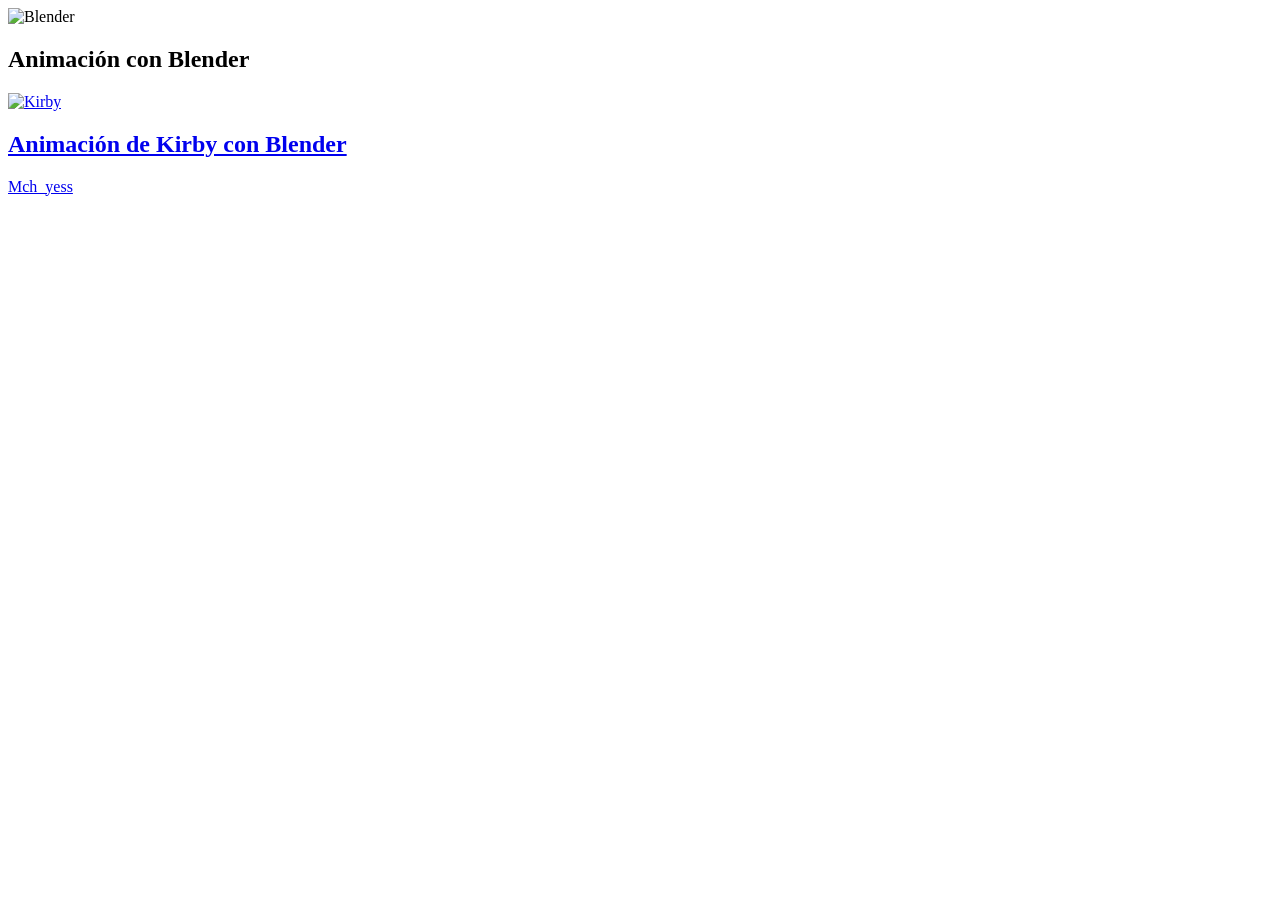
==== index.html @ 567f41e0 "Add files via upload" ====
<!DOCTYPE html>
<html lang="es">

<head>
    <meta charset="UTF-8">
    <meta name="viewport" content="width=device-width, initial-scale=1.0">
    <title>Blender</title>

    <!-- Fuente -->
    <link href="https://fonts.googleapis.com/css2?family=Poppins:wght@600;700&display=swap" rel="stylesheet">

    <!-- CSS -->
    <link rel="stylesheet" href="CSS/estilo.css">

    <!-- Iconos -->
    <link rel="stylesheet" href="https://cdnjs.cloudflare.com/ajax/libs/font-awesome/6.6.0/css/all.min.css">
</head>

<body>

    <section class="hero">

        <!-- Logo -->
        <div class="logo">
            <img src="img/blender.webp" alt="Blender">
            <h1>Animación con Blender</h1>
        </div>

        <div class="contenedor">

            <a href="modelos.html" class="card-link">

                <div class="card">

                    <!-- Imagen de Kirby -->
                    <img src="img/Kirby_Nintendo.png" alt="Kirby" class="kirby-img">

                    <h2>Animación de Kirby con Blender</h2>

                    <div class="linea"></div>

                    <p>Mch_yess</p>

                </div>

            </a>

        </div>

    </section>

</body>

</html>
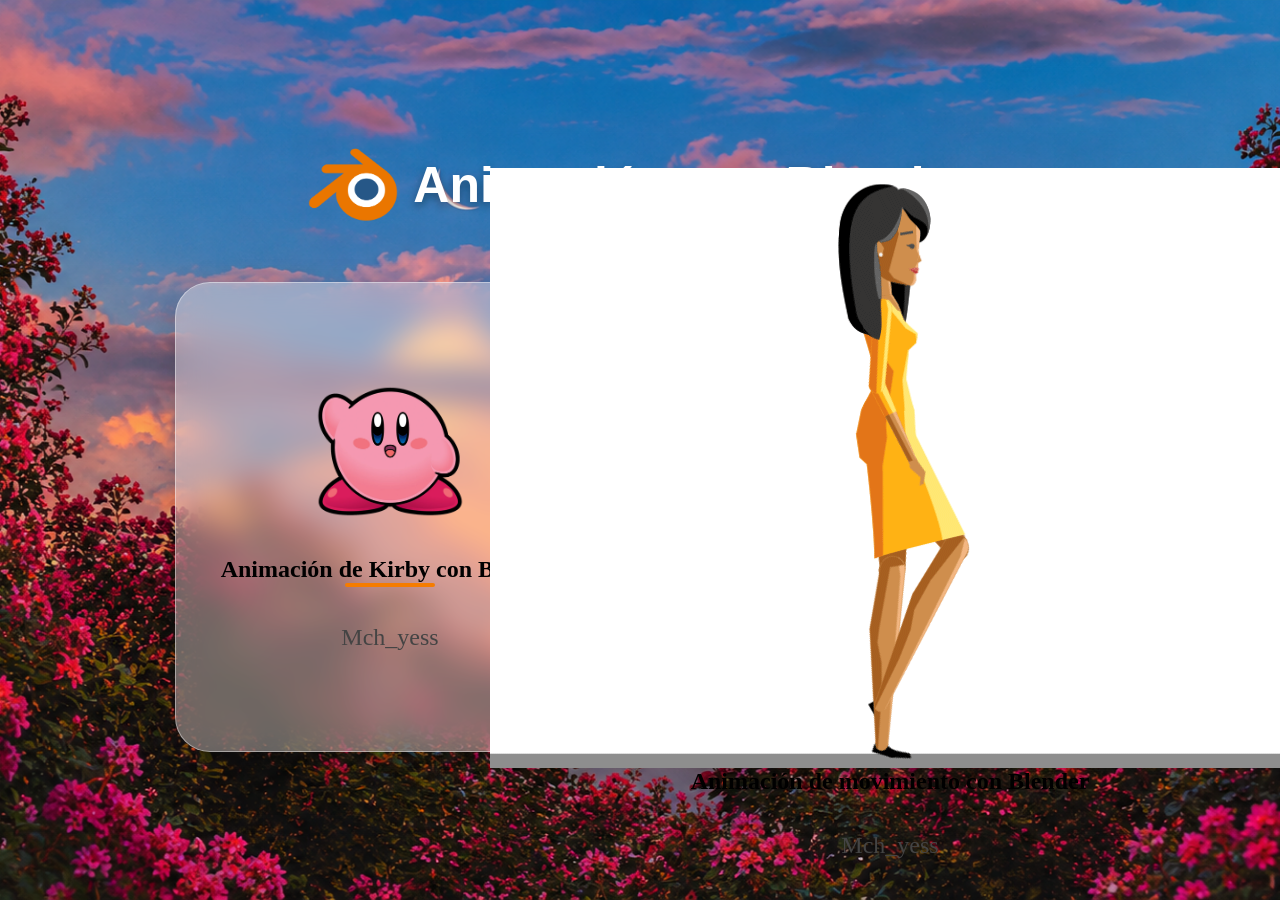
==== commit bff6e50b: "Add second card for animation in index.html Added a second card for 'Animación de movimiento con Ble" ====
--- a/index.html
+++ b/index.html
@@ -26,23 +26,27 @@
             <h1>Animación con Blender</h1>
         </div>
 
+        <!-- Contenedor de las tarjetas -->
         <div class="contenedor">
 
+            <!-- Tarjeta 1 -->
             <a href="modelos.html" class="card-link">
+                <div class="card">
+                    <img src="img/Kirby_Nintendo.png" alt="Kirby" class="kirby-img">
+                    <h2>Animación de Kirby con Blender</h2>
+                    <div class="linea"></div>
+                    <p>Mch_yess</p>
+                </div>
+            </a>
 
+            <!-- Tarjeta 2 -->
+            <a href="movimiento.html" class="card-link">
                 <div class="card">
-
-                    <!-- Imagen de Kirby -->
-                    <img src="img/Kirby_Nintendo.png" alt="Kirby" class="kirby-img">
-
-                    <h2>Animación de Kirby con Blender</h2>
-
+                    <img src="img/mujer.gif" alt="Mujer" class="mujer-img">
+                    <h2>Animación de movimiento con Blender</h2>
                     <div class="linea"></div>
-
                     <p>Mch_yess</p>
-
                 </div>
-
             </a>
 
         </div>
@@ -51,4 +55,4 @@
 
 </body>
 
-</html>+</html>
--- a/CSS/estilo.css
+++ b/CSS/estilo.css
@@ -0,0 +1,186 @@
+*{
+    margin:0;
+    padding:0;
+    box-sizing:border-box;
+}
+body{
+    background:url("../img/fondo.png");
+    background-size:cover;
+    background-position:center;
+    background-repeat:no-repeat;
+
+}
+
+/* oscurece un poco el fondo */
+body::before{
+    content:"";
+    position:fixed;
+    top:0;
+    left:0;
+
+    width:100%;
+    height:100%;
+
+    background: url("../img/fondo.png") center center/cover no-repeat;
+
+    z-index:-1;
+
+    animation: zoomFondo 8s ease-in-out infinite alternate;
+}
+
+/* animación */
+@keyframes zoomFondo{
+    0%{
+        transform: scale(1);
+    }
+    100%{
+        transform: scale(1.08);
+    }
+}
+
+.hero{
+
+    width:100%;
+    height:100vh;
+
+    display:flex;
+    flex-direction:column;
+    justify-content:center;
+    align-items:center;
+
+}
+
+.logo{
+    display:flex;
+    align-items:center;
+    justify-content:center;
+    gap:15px;
+    margin-bottom:60px;
+}
+
+.logo img{
+    width:90px;
+    height:auto;
+
+}
+.logo h1{
+    font-size:50px;
+    font-family:'Outfit', sans-serif;
+    color:white;
+    font-weight:700;
+    margin:0;
+    line-height:1;
+    text-shadow:0 4px 10px rgba(0,0,0,.4);
+}
+
+/* CONTENEDOR */
+
+.contenedor{
+
+    display:flex;
+    gap:70px;
+    justify-content:center;
+    align-items:center;
+    flex-wrap:wrap;
+
+}
+
+/* TARJETAS */
+
+.card{
+
+    width:430px;
+    height:470px;
+
+    background:rgba(255,255,255,.35);
+
+    backdrop-filter:blur(15px);
+
+    border:1px solid rgba(255,255,255,.4);
+
+    border-radius:35px;
+
+    display:flex;
+    flex-direction:column;
+    justify-content:center;
+    align-items:center;
+
+    text-align:center;
+
+    transition:.4s;
+
+    box-shadow:0 20px 40px rgba(0,0,0,.25);
+
+}
+
+.card:hover{
+
+    transform:translateY(-10px);
+
+    background:rgba(255,255,255,.45);
+
+}
+/* IMAGEN DE KIRBY */
+.kirby-img{
+
+    width:150px;
+    height:150px;
+
+    object-fit:contain;
+
+    display:block;
+
+    margin:0 auto 30px;
+
+    transition:transform .4s ease;
+}
+.card:hover .kirby-img{
+
+    transform:scale(1.1);
+
+}
+/* LINEA */
+
+.linea{
+
+    width:90px;
+    height:4px;
+
+    background:#f57c00;
+
+    border-radius:10px;
+
+    margin-bottom:30px;
+
+}
+
+/* TEXTO */
+
+.card p{
+
+    width:75%;
+
+    font-size:24px;
+
+    line-height:40px;
+
+    color:#444;
+
+}
+/* QUITAR ESTILO AZUL DEL LINK */
+.card-link{
+    text-decoration: none;   /* quita subrayado */
+    color: inherit;          /* hereda colores de la card */
+    display: block;          /* hace que toda la tarjeta sea clicable */
+}
+
+/* QUITAR FOCO AZUL AL HACER CLICK */
+.card-link:focus,
+.card-link:active{
+    outline: none;
+}
+
+/* OPCIONAL: evita cambios raros en hover del link */
+.card-link:hover{
+    color: inherit;
+}
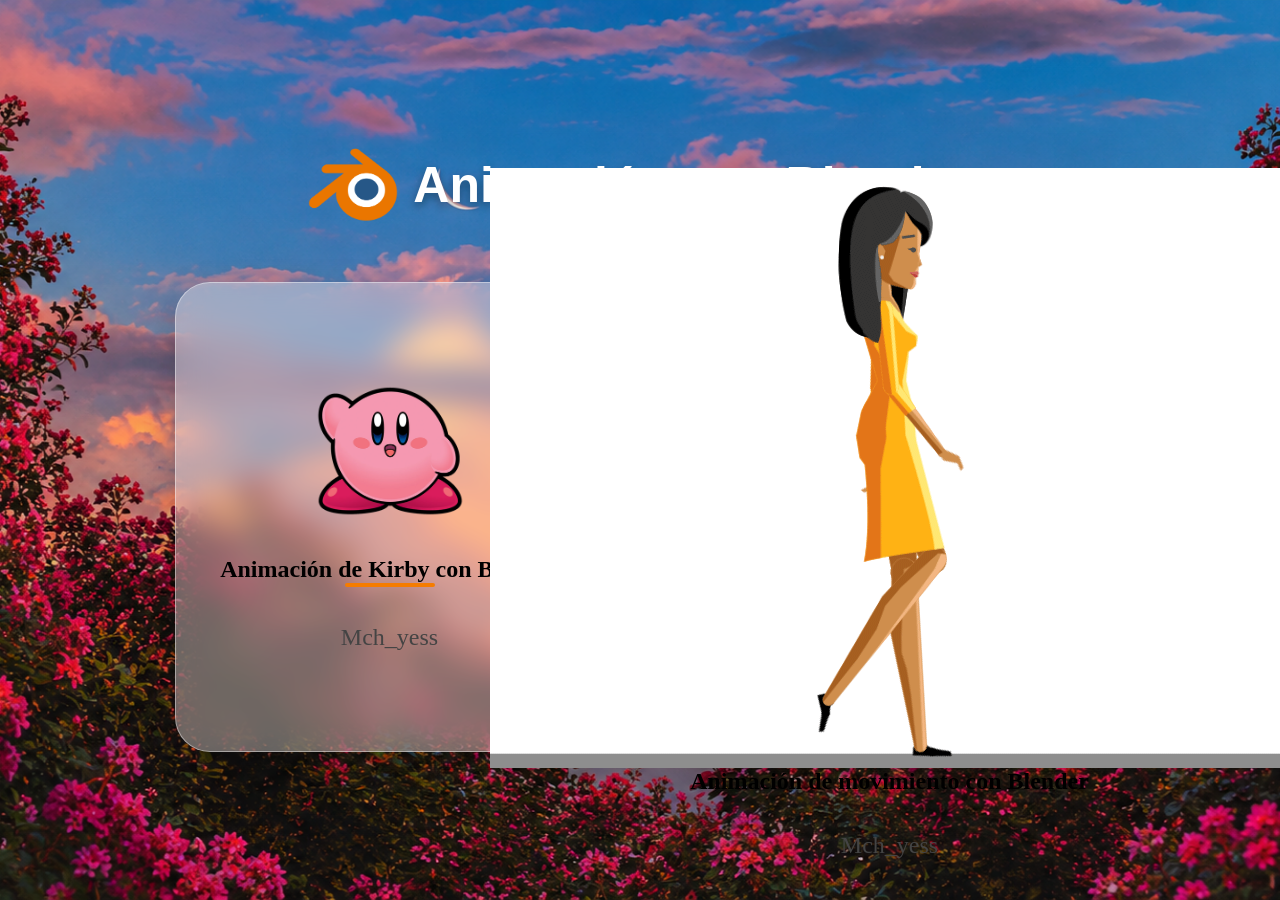
==== commit fa6ac56d: "Add files via upload" ====
--- a/index.html
+++ b/index.html
@@ -55,4 +55,4 @@
 
 </body>
 
-</html>
+</html>
